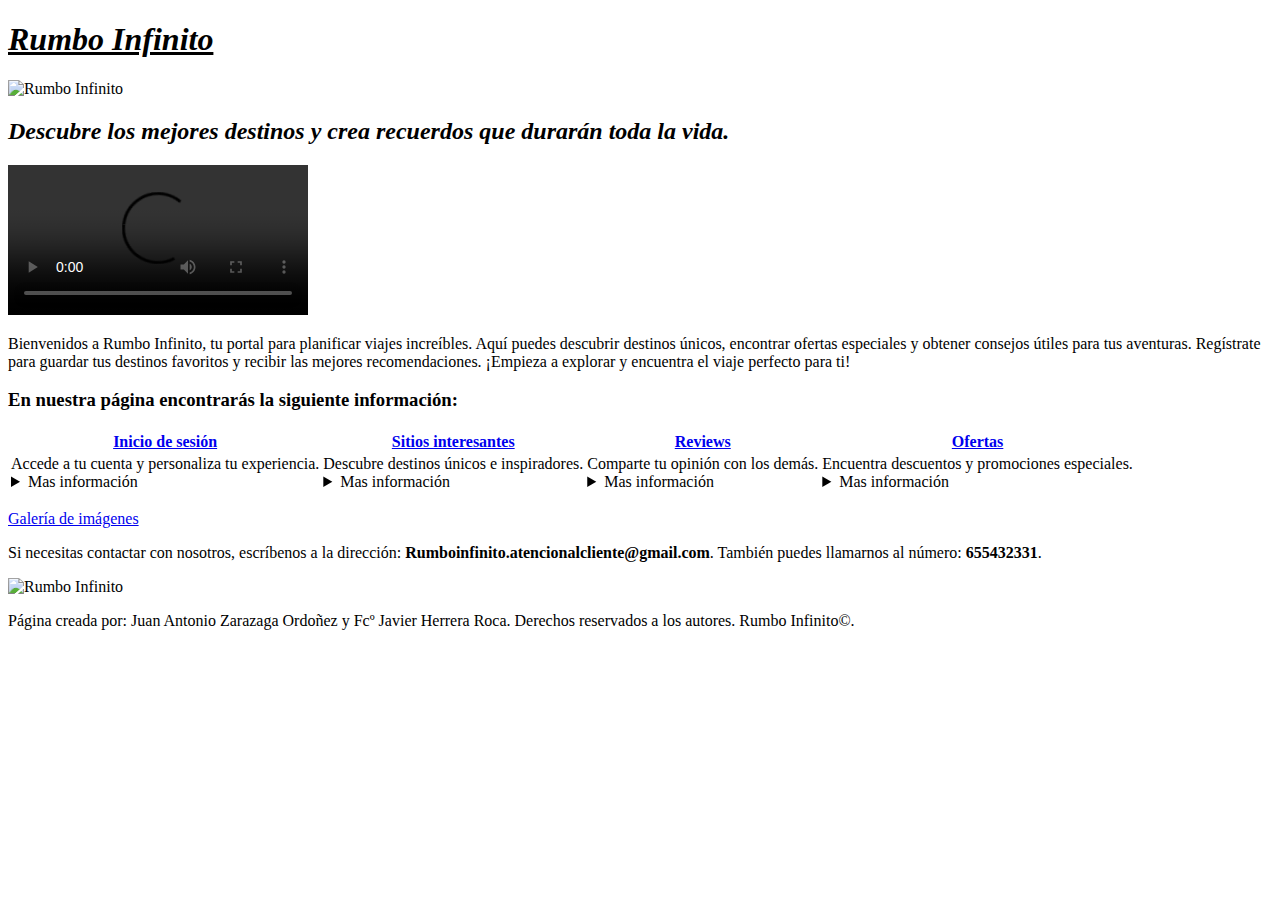
==== index.html @ 76c6997a "Add files via upload" ====
<!DOCTYPE html>
<html lang="en">
<head>
    <link rel="stylesheet" href="CSS/index.css">
    <meta charset="UTF-8">
    <meta http-equiv="X-UA-Compatible" content="IE=edge">
    <meta name="viewport" content="width=device-width, initial-scale=1.0">
    <title>Página web</title>
</head>
<body>
    <div class="grid-layout">
        <div class="caja header">
            <header>
                <h1><i><u>Rumbo Infinito</u></i></h1>
                <img src="imagenes/Logo.png" alt="Rumbo Infinito">
                <h2><i>Descubre los mejores destinos y crea recuerdos que durarán toda la vida.</i></h2>
            </header>
        </div>
        <div class="caja video">
            <video controls id="video">
                <source src="videos/Descubre Rumbo Infinito_ Viajes a Buen Precio-VEED.mp4" type="video/mp4">
            </video>
        </div>
        <div class="caja nav">
            <nav>
                <p id="intro">
                    Bienvenidos a Rumbo Infinito, tu portal para planificar viajes increíbles. Aquí puedes descubrir destinos únicos, encontrar ofertas especiales y obtener consejos útiles para tus aventuras. Regístrate para guardar tus destinos favoritos y recibir las mejores recomendaciones. ¡Empieza a explorar y encuentra el viaje perfecto para ti!
                </p>
            </nav>
        </div>
        <div class="caja section">
            <section>
                <article>
                    <h3>En nuestra página encontrarás la siguiente información:</h3>
                </article>
                <article>
                    <table>
                        <tr>
                            <th><a href="HTML/inicio_sesion.html" target="_blank">Inicio de sesión</a></th>
                            <th><a href="HTML/recomendaciones.html" target="_blank">Sitios interesantes</a></th>
                            <th><a href="HTML/reviews.html" target="_blank">Reviews</a></th>
                            <th><a href="HTML/ofertas.html" target="_blank">Ofertas</a></th>
                        </tr>
                        <tr>
                            <td>Accede a tu cuenta y personaliza tu experiencia.
                                <details>
                                    <summary>Mas información</summary>
                                    Esta sección permite a los usuarios registrados acceder a su cuenta personal en el sitio web. 
                                    Al iniciar sesión, los usuarios pueden guardar destinos favoritos, revisar ofertas personalizadas 
                                    y acceder a recomendaciones según sus preferencias. Además, el inicio de sesión asegura que cada 
                                    usuario tenga una experiencia personalizada y pueda retomar fácilmente su planificación de viaje 
                                    desde donde lo dejó.
                                </details>
                            </td>
                            <td>Descubre destinos únicos e inspiradores.
                                <details>
                                    <summary>Mas información</summary>
                                    En esta sección, los usuarios pueden explorar una selección de destinos únicos y recomendados de 
                                    todo el mundo. Cada sitio cuenta con información detallada, fotos inspiradoras y consejos de viaje 
                                    para ayudar a los usuarios a descubrir lugares nuevos y emocionantes. Esta sección es ideal para 
                                    quienes buscan inspiración y desean conocer sitios populares y destinos menos conocidos que ofrecen 
                                    experiencias inolvidables.
                                </details>
                            </td>
                            <td>Comparte tu opinión con los demás.
                                <details>
                                    <summary>Mas información</summary>
                                    Esta sección muestra opiniones y experiencias de otros viajeros que han visitado distintos destinos. 
                                    Las reviews permiten a los usuarios conocer puntos de vista reales sobre cada lugar, incluyendo 
                                    recomendaciones, tips y valoraciones generales. Con esta información, los viajeros pueden tomar 
                                    decisiones informadas y descubrir detalles prácticos que mejorarán su experiencia de viaje.
                                </details>
                            </td>
                            <td>Encuentra descuentos y promociones especiales.
                                <details>
                                    <summary>Mas información</summary>
                                    En esta sección, los usuarios encontrarán información clara y detallada sobre los precios de los 
                                    diferentes paquetes de viaje y servicios ofrecidos. Se presentan opciones que se adaptan a diversos 
                                    presupuestos, incluyendo tarifas especiales, descuentos y promociones temporales. Esta sección permite 
                                    a los viajeros comparar precios y seleccionar la opción que mejor se ajuste a sus necesidades, asegurando 
                                    una experiencia accesible y asequible.
                                </details>
                            </td>
                        </tr>
                    </table>
                </article>
            </section>
        </div>
        <div class="caja footer">
            <footer>
                <p><a href="HTML/galeria.html" target="_blank">Galería de imágenes</a></p>
                <p>Si necesitas contactar con nosotros, escríbenos a la dirección: <b>Rumboinfinito.atencionalcliente@gmail.com</b>. También puedes llamarnos al número: <b>655432331</b>.</p>
                <img src="imagenes/Logo.png" alt="Rumbo Infinito">
                <p>Página creada por: Juan Antonio Zarazaga Ordoñez y Fcº Javier Herrera Roca. Derechos reservados a los autores. Rumbo Infinito©.</p>
            </footer>
        </div>
    </div>
</body>
</html>
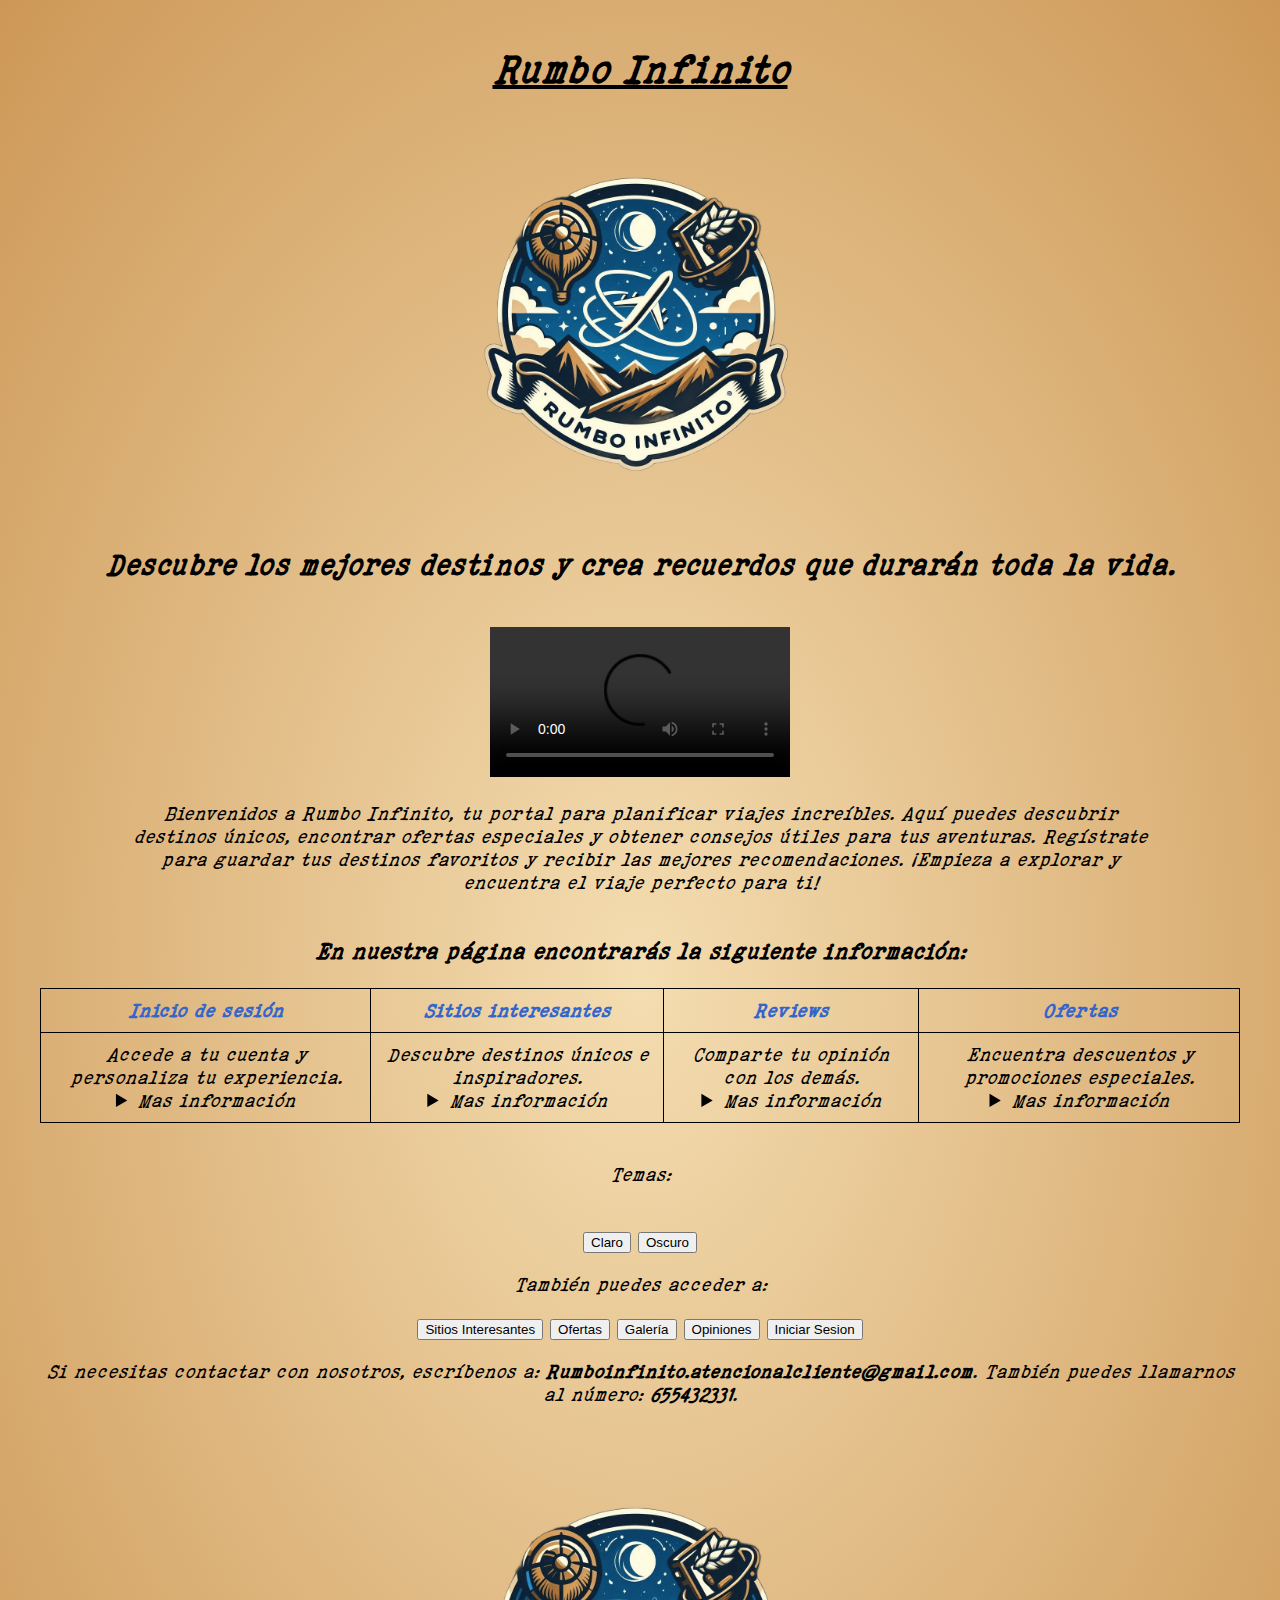
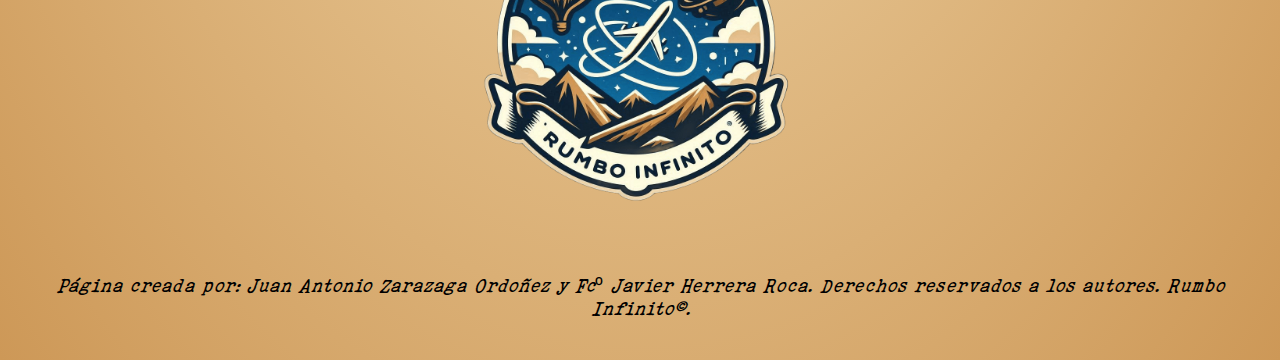
==== commit 69a1ff88: "Update index.html" ====
--- a/index.html
+++ b/index.html
@@ -88,12 +88,25 @@
         </div>
         <div class="caja footer">
             <footer>
-                <p><a href="HTML/galeria.html" target="_blank">Galería de imágenes</a></p>
-                <p>Si necesitas contactar con nosotros, escríbenos a la dirección: <b>Rumboinfinito.atencionalcliente@gmail.com</b>. También puedes llamarnos al número: <b>655432331</b>.</p>
-                <img src="imagenes/Logo.png" alt="Rumbo Infinito">
+                <p>Temas:</p>
+                    <br>
+                    <input type="button" id="Claro" value="Claro">
+                    <input type="button" id="Oscuro" value="Oscuro">
+                <p>También puedes acceder a:</p>
+            
+                        <input type="button" id="recomendaciones" value="Sitios Interesantes">
+                        <input type="button" id="ofertas" value="Ofertas">
+                        <input type="button" id="galeria" value="Galería">
+                        <input type="button" id="opiniones" value="Opiniones">
+                        <input type="button" id="inicio_sesion" value="Iniciar Sesion">
+                    
+                <p>Si necesitas contactar con nosotros, escríbenos a: <b>Rumboinfinito.atencionalcliente@gmail.com</b>. También puedes llamarnos al número: <b>655432331</b>.</p>
+                <br>
+                <img src="../imagenes/Logo.png" alt="Rumbo Infinito">
                 <p>Página creada por: Juan Antonio Zarazaga Ordoñez y Fcº Javier Herrera Roca. Derechos reservados a los autores. Rumbo Infinito©.</p>
             </footer>
         </div>
     </div>
+     <script src="Boton_index.js"></script>
 </body>
 </html>
--- a/CSS/index.css
+++ b/CSS/index.css
@@ -0,0 +1,62 @@
+
+@font-face {
+    font-family: 'NuestraFuentePersonalizada';
+    src: url('../fuentes/NuestraFuentePersonalizada.ttf') format('truetype');
+}
+body {
+    text-align: center;
+    font-size: 20px;
+    font-family: "NuestraFuentePersonalizada", sans-serif;
+    background: radial-gradient(#f4ddb1, #cd9857);
+    margin: 0;
+}
+.grid-layout {
+    display: grid;
+    grid-template-columns: auto;
+    gap: 20px;
+    max-width: 1200px;
+    margin: auto;
+    padding: 20px;
+}
+.caja {
+    padding: 0;
+    border: none;
+    background-color: transparent;
+}
+#intro {
+    margin: 0 80px;
+    font-size: 20px;
+}
+img {
+    width: 400px;
+    height: auto;
+}
+#video {
+    width: 300px;
+}
+table {
+    width: 100%;
+    border-collapse: collapse;
+    margin: 0 auto;
+    text-align: center;
+}
+td, th {
+    border: 1px solid black;
+    padding: 10px;
+}
+a {
+    color: #3366cc;
+    text-decoration: none;
+}
+a:visited {
+    color: #8B0000;
+    text-decoration: none;
+}
+a:hover {
+    color: #DAA520;
+    text-decoration: underline;
+}
+a:active {
+    color: #006400;
+    text-decoration: none;
+}
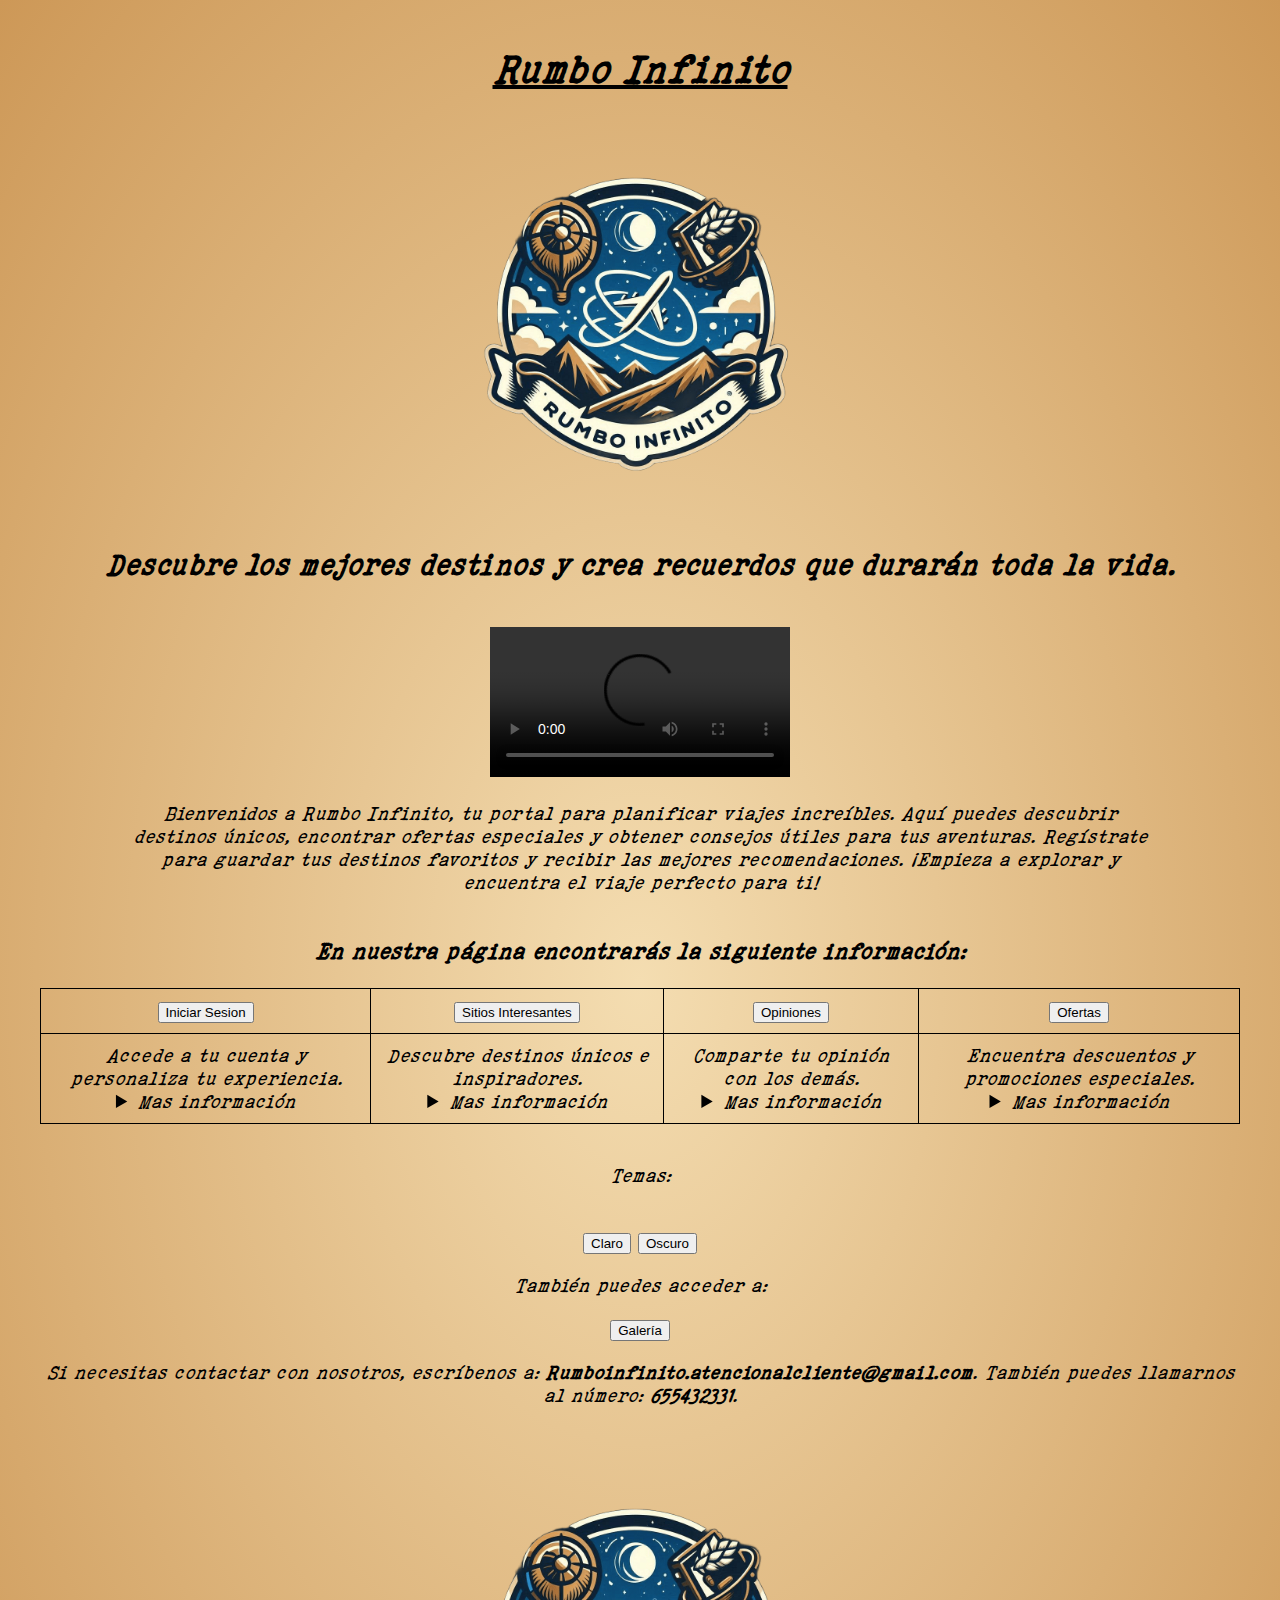
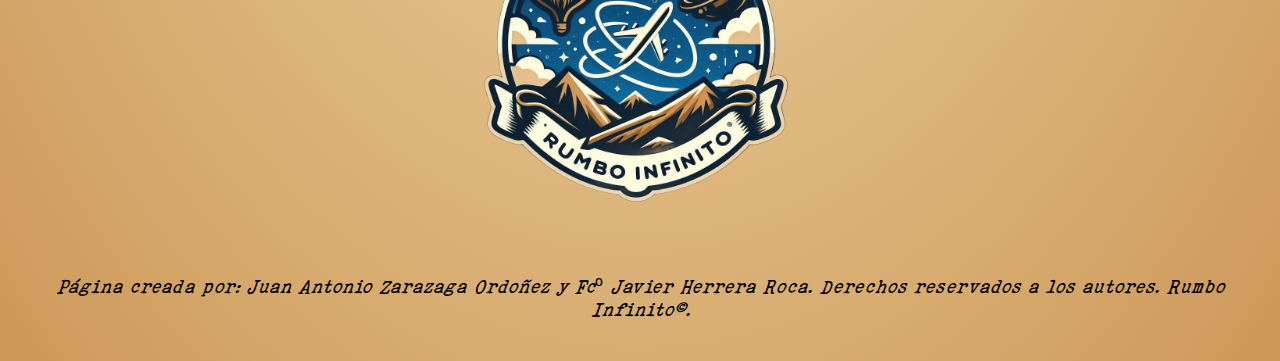
==== commit dc48360f: "Update index.html" ====
--- a/index.html
+++ b/index.html
@@ -36,10 +36,10 @@
                 <article>
                     <table>
                         <tr>
-                            <th><a href="HTML/inicio_sesion.html" target="_blank">Inicio de sesión</a></th>
-                            <th><a href="HTML/recomendaciones.html" target="_blank">Sitios interesantes</a></th>
-                            <th><a href="HTML/reviews.html" target="_blank">Reviews</a></th>
-                            <th><a href="HTML/ofertas.html" target="_blank">Ofertas</a></th>
+                            <th> <input type="button" id="inicio_sesion" value="Iniciar Sesion"></th>
+                            <th><input type="button" id="recomendaciones" value="Sitios Interesantes"></th>
+                            <th><input type="button" id="opiniones" value="Opiniones"></th>
+                            <th><input type="button" id="ofertas" value="Ofertas"></th>
                         </tr>
                         <tr>
                             <td>Accede a tu cuenta y personaliza tu experiencia.
@@ -93,13 +93,7 @@
                     <input type="button" id="Claro" value="Claro">
                     <input type="button" id="Oscuro" value="Oscuro">
                 <p>También puedes acceder a:</p>
-            
-                        <input type="button" id="recomendaciones" value="Sitios Interesantes">
-                        <input type="button" id="ofertas" value="Ofertas">
                         <input type="button" id="galeria" value="Galería">
-                        <input type="button" id="opiniones" value="Opiniones">
-                        <input type="button" id="inicio_sesion" value="Iniciar Sesion">
-                    
                 <p>Si necesitas contactar con nosotros, escríbenos a: <b>Rumboinfinito.atencionalcliente@gmail.com</b>. También puedes llamarnos al número: <b>655432331</b>.</p>
                 <br>
                 <img src="../imagenes/Logo.png" alt="Rumbo Infinito">
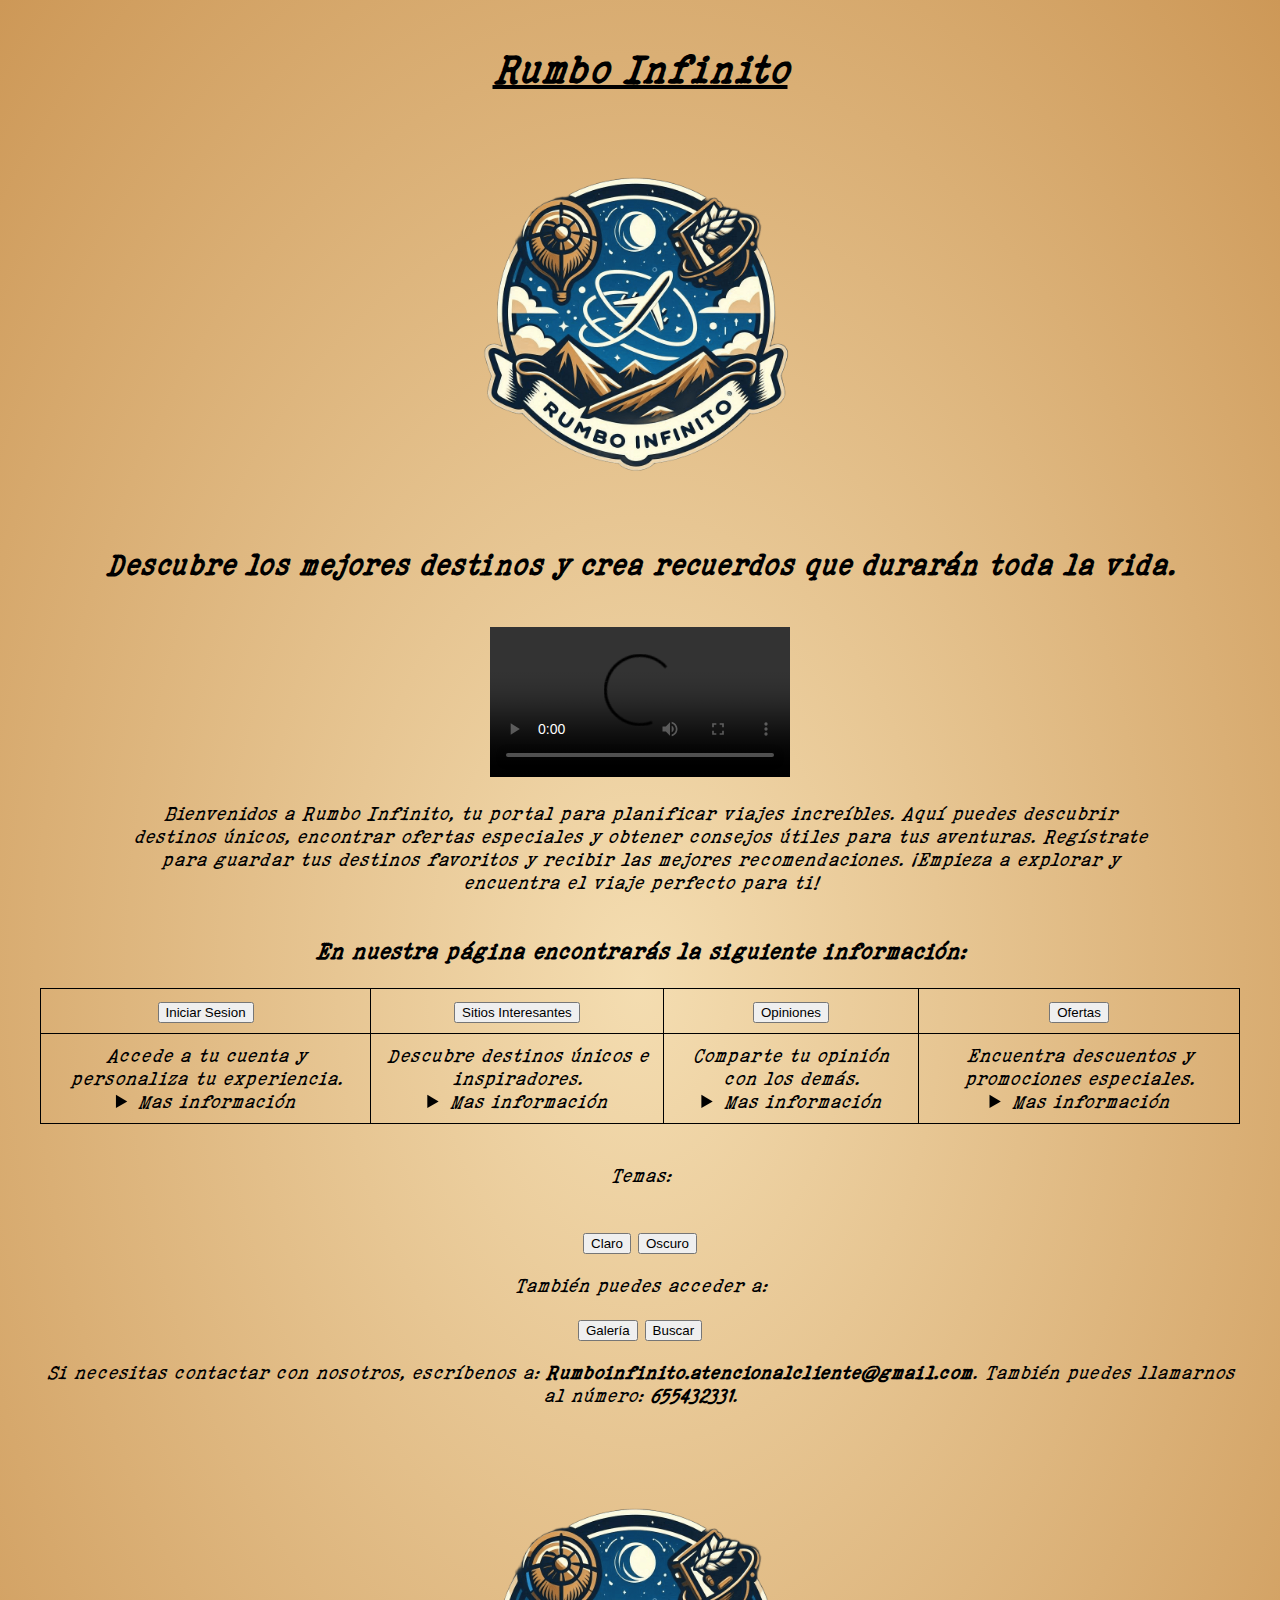
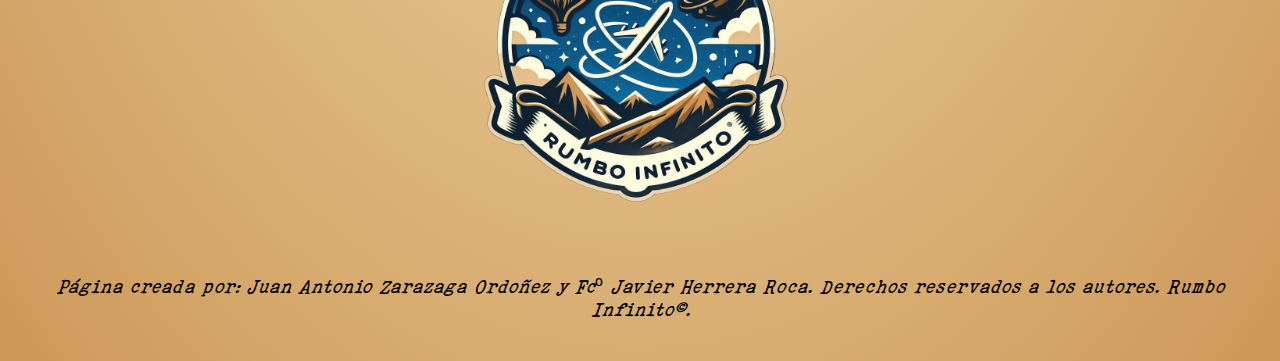
==== commit 58877e2e: "Trabajo version3.0" ====
--- a/index.html
+++ b/index.html
@@ -36,7 +36,7 @@
                 <article>
                     <table>
                         <tr>
-                            <th> <input type="button" id="inicio_sesion" value="Iniciar Sesion"></th>
+                            <th> <input type="button" id="sesion" value="Iniciar Sesion"></th>
                             <th><input type="button" id="recomendaciones" value="Sitios Interesantes"></th>
                             <th><input type="button" id="opiniones" value="Opiniones"></th>
                             <th><input type="button" id="ofertas" value="Ofertas"></th>
@@ -90,17 +90,18 @@
             <footer>
                 <p>Temas:</p>
                     <br>
-                    <input type="button" id="Claro" value="Claro">
-                    <input type="button" id="Oscuro" value="Oscuro">
+                    <input type="button" id="claro" value="Claro">
+                    <input type="button" id="oscuro" value="Oscuro">
                 <p>También puedes acceder a:</p>
                         <input type="button" id="galeria" value="Galería">
+                        <input type="button" id="busqueda" value="Buscar">
                 <p>Si necesitas contactar con nosotros, escríbenos a: <b>Rumboinfinito.atencionalcliente@gmail.com</b>. También puedes llamarnos al número: <b>655432331</b>.</p>
                 <br>
-                <img src="../imagenes/Logo.png" alt="Rumbo Infinito">
+                <img src="imagenes/Logo.png" alt="Rumbo Infinito">
                 <p>Página creada por: Juan Antonio Zarazaga Ordoñez y Fcº Javier Herrera Roca. Derechos reservados a los autores. Rumbo Infinito©.</p>
             </footer>
         </div>
     </div>
-     <script src="Boton_index.js"></script>
+    <script src="Botones.js/Boton_index.js"></script>
 </body>
 </html>
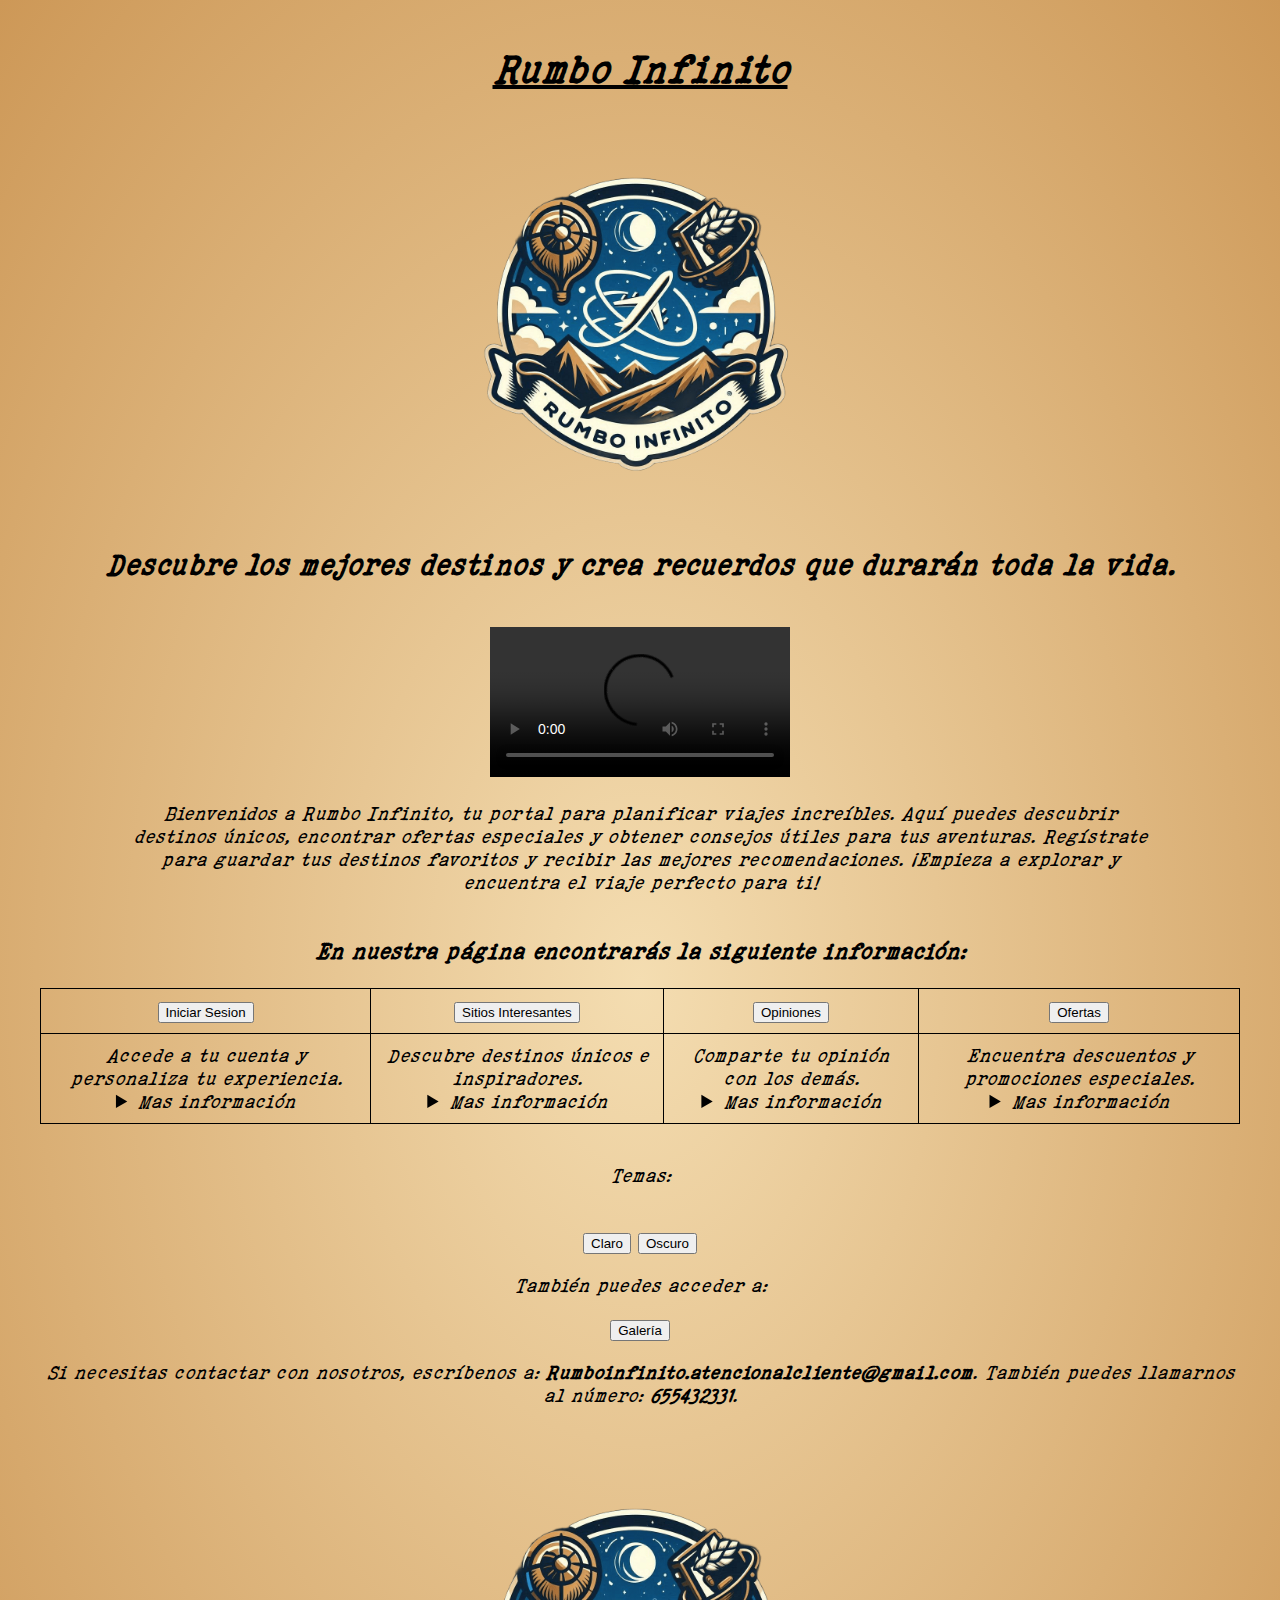
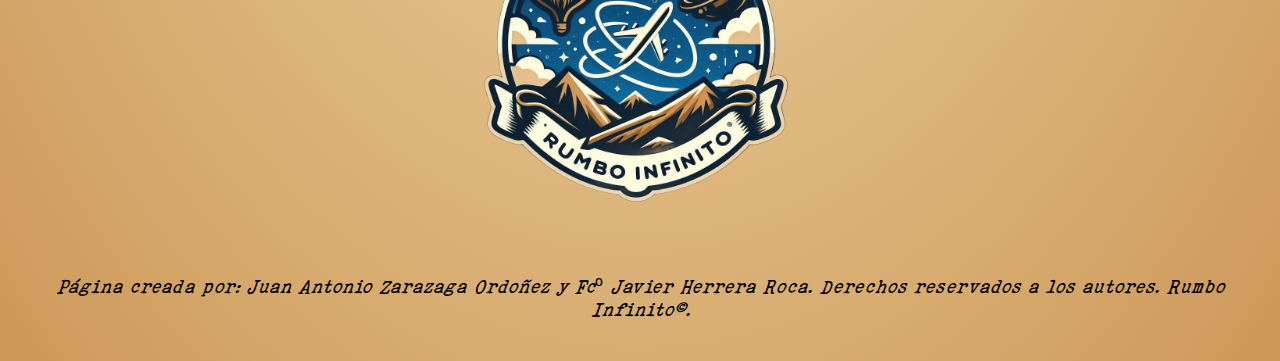
==== commit 421f06fb: "index.html" ====
--- a/index.html
+++ b/index.html
@@ -94,7 +94,6 @@
                     <input type="button" id="oscuro" value="Oscuro">
                 <p>También puedes acceder a:</p>
                         <input type="button" id="galeria" value="Galería">
-                        <input type="button" id="busqueda" value="Buscar">
                 <p>Si necesitas contactar con nosotros, escríbenos a: <b>Rumboinfinito.atencionalcliente@gmail.com</b>. También puedes llamarnos al número: <b>655432331</b>.</p>
                 <br>
                 <img src="imagenes/Logo.png" alt="Rumbo Infinito">
@@ -102,6 +101,6 @@
             </footer>
         </div>
     </div>
-    <script src="Botones.js/Boton_index.js"></script>
+    <script src="Eventos.js/index.js"></script>
 </body>
 </html>
--- a/CSS/index.css
+++ b/CSS/index.css
@@ -44,19 +44,3 @@
     border: 1px solid black;
     padding: 10px;
 }
-a {
-    color: #3366cc;
-    text-decoration: none;
-}
-a:visited {
-    color: #8B0000;
-    text-decoration: none;
-}
-a:hover {
-    color: #DAA520;
-    text-decoration: underline;
-}
-a:active {
-    color: #006400;
-    text-decoration: none;
-}
